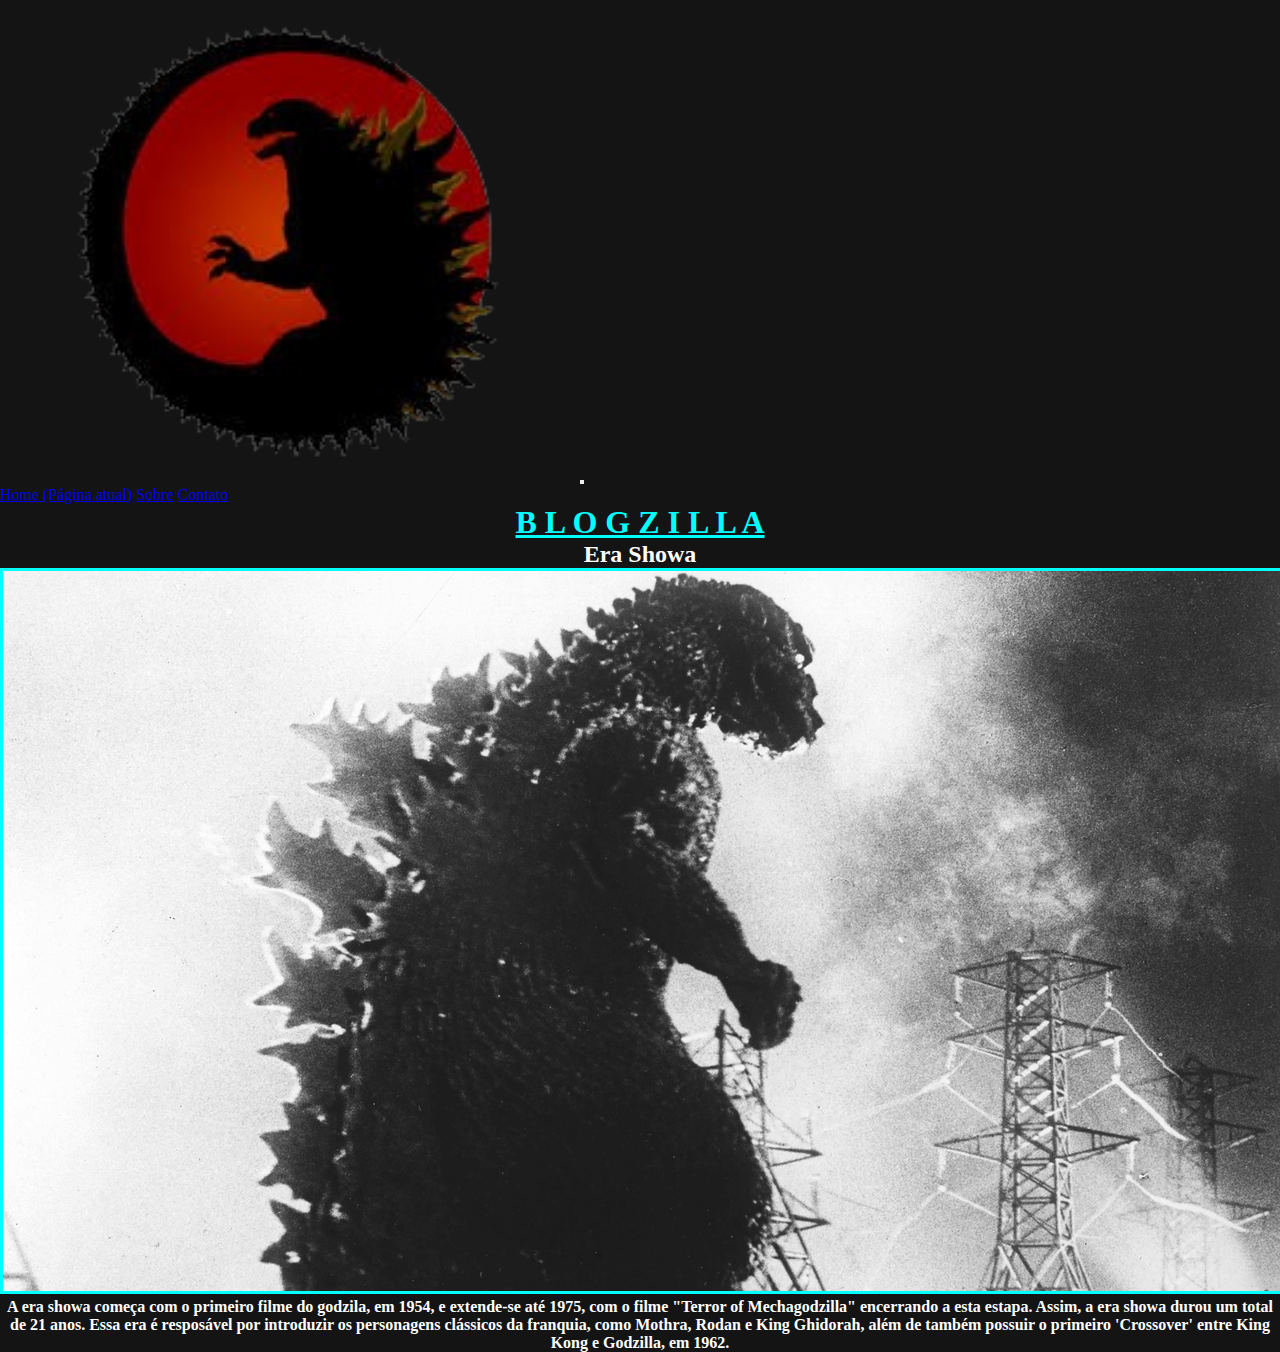
==== leitura.html @ a0fc85c2 "Add files via upload" ====
<!DOCTYPE html>
<html lang="en">
<head>
    <meta charset="UTF-8">
    <meta name="viewport" content="width=device-width, initial-scale=1.0">
    <link rel="stylesheet" href="https://stackpath.bootstrapcdn.com/bootstrap/4.1.3/css/bootstrap.min.css" integrity="sha384-MCw98/SFnGE8fJT3GXwEOngsV7Zt27NXFoaoApmYm81iuXoPkFOJwJ8ERdknLPMO" crossorigin="anonymous">
    <link rel="stylesheet" type="text/css" href="./css/style.css">

    <title>B L O G Z I L L A</title>
</head>
<body>
    <div class="container">
        <header>
            <div class="row pb-5 ">
                <div class="col-12">
                    <nav class="navbar navbar-expand-lg navbar-dark">
                        <a class="navbar-brand" href="#"><img id="logo" src="./imagens/logoGodzilla-removebg-preview.png" alt=" Logotipo do site"></a>
                        <button class="navbar-toggler" type="button" data-toggle="collapse" data-target="#navbarNavAltMarkup" aria-controls="navbarNavAltMarkup" aria-expanded="false" aria-label="Alterna navegação">
                          <span class="navbar-toggler-icon"></span>
                        </button>
                        <div class="collapse navbar-collapse" id="navbarNavAltMarkup">
                          <div class="navbar-nav ml-auto">
                            <a class="nav-item nav-link active ml-5" href="#">Home <span class="sr-only">(Página atual)</span></a>
                            <a class="nav-item nav-link ml-5" href="#">Sobre</a>
                            <a class="nav-item nav-link ml-5" href="#">Contato</a>
                          </div>
                        </div>
                      </nav>
                </div>
            </div>
        </header>
        <div class="row pb-5">
            <div class="col-lg-12 col-md-12">
                <h1><u>B L O G Z I L L A </u></h1>
                <h2>Era Showa</h2>
            </div>
        </div>
        <div class="row pt-5 pb-5">
            <div class="col-lg-6 col-sm-12">
                <img id="img" src="./imagens/showa.jpg" class="img-fluid" alt="Godzilla 1954">
            </div>
            <div class="col-lg-6 col-sm-12">
                <h4>A era showa começa com o primeiro filme do godzila, em 1954, e extende-se até 1975, com o filme "Terror of Mechagodzilla" encerrando a esta estapa. Assim, a era showa durou um total de 21 anos. Essa era é resposável por introduzir os personagens clássicos da franquia, como Mothra, Rodan e King Ghidorah, além de também possuir o primeiro 'Crossover' entre King Kong e Godzilla, em 1962.</h4>
            </div>
        </div>
    </div>
</body>
</html>
---- css/style.css ----
*{
    margin: 0;
    padding: 0;
}

body{
    background-color: rgb(20, 20, 20);
}

#logo{
    height:45%;
    width: 45%;
}
h1{
    color:aqua;
    text-align: center;
}
h4{
    color:white;
    text-align: center;
}
h2{
    color:white;
    text-align: center;
}
#img{
    border-style: solid;
    border-color: aqua;
}
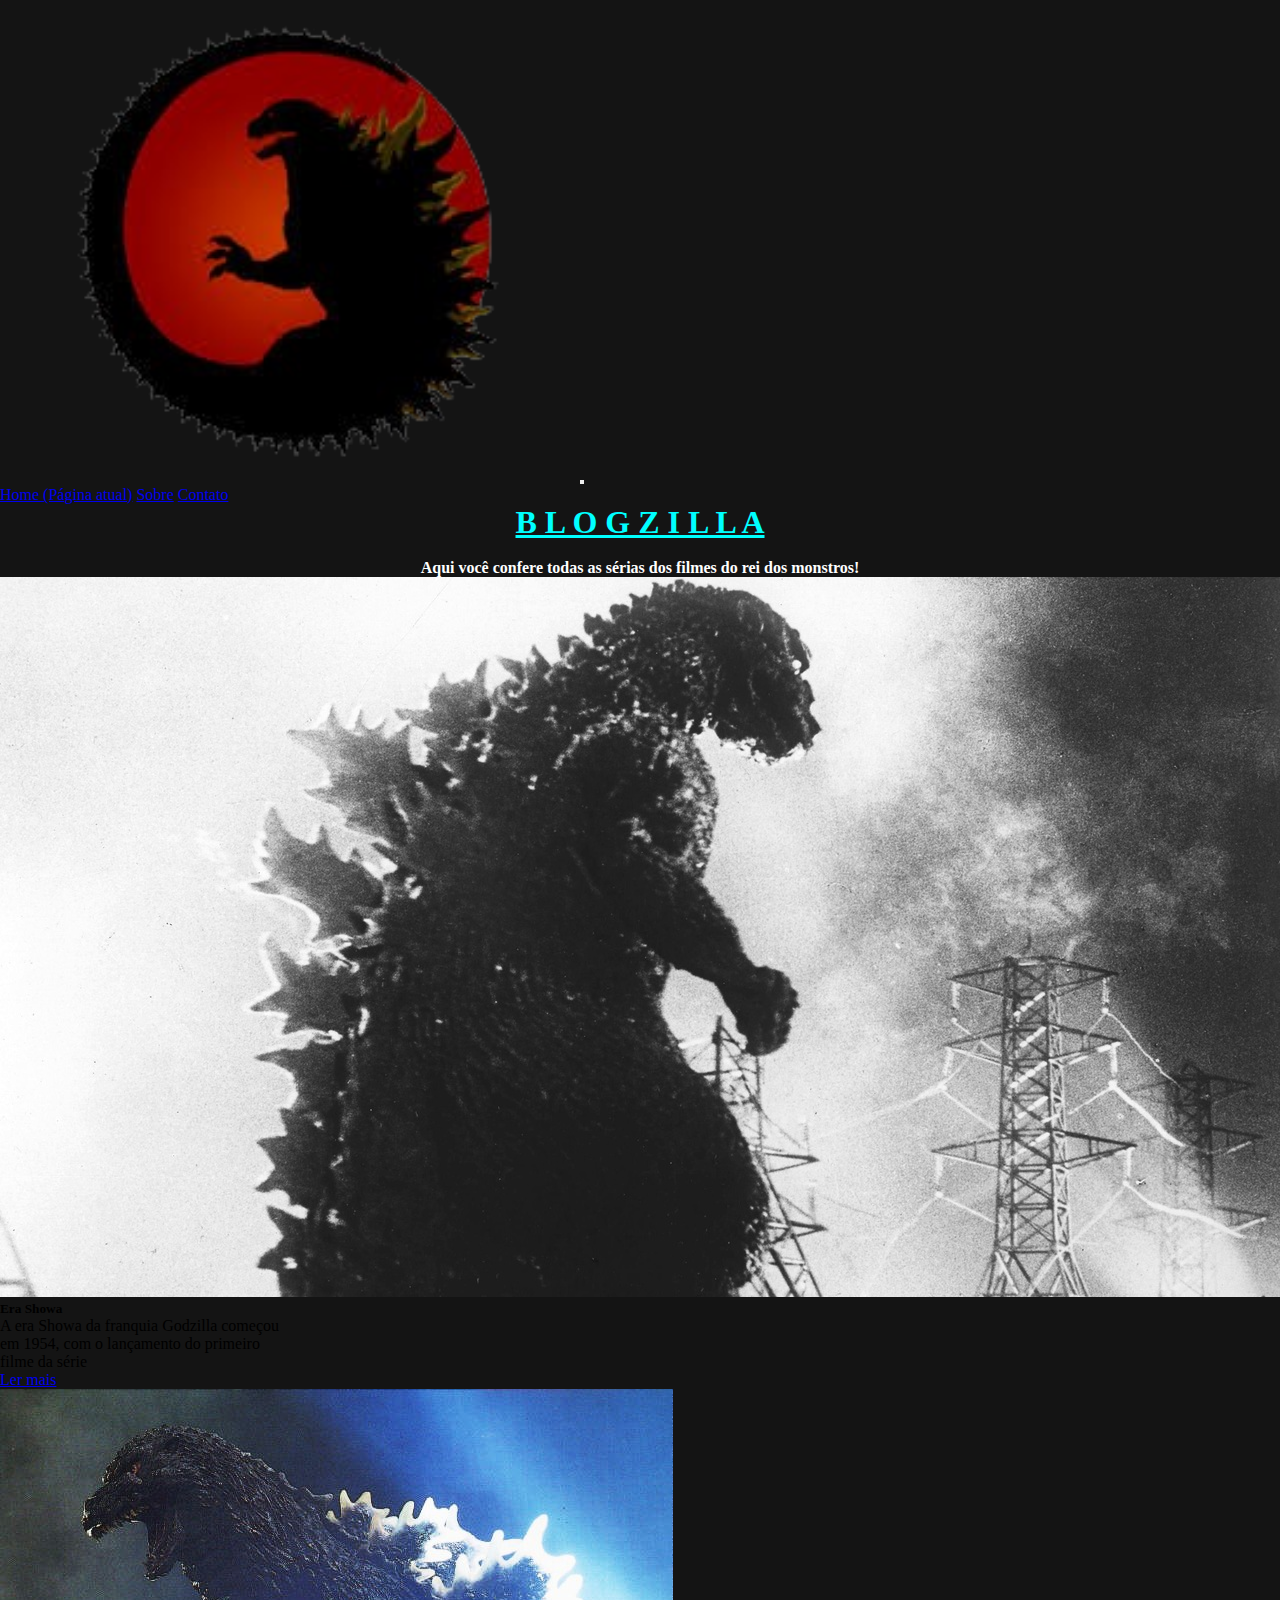
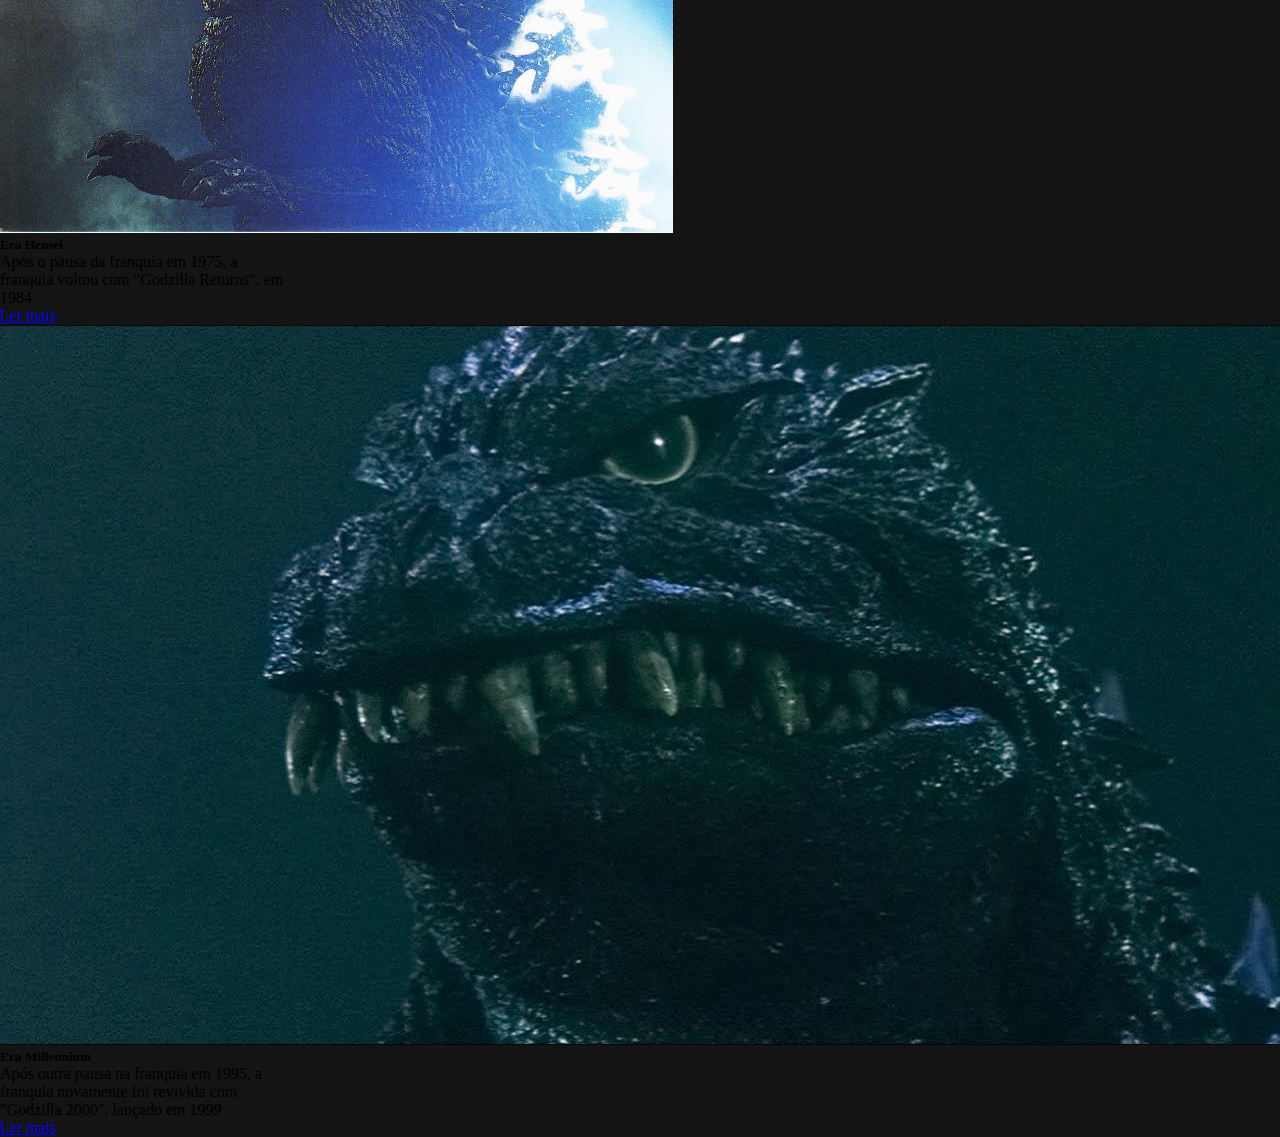
==== commit 0717cc5c: "Update leitura.html" ====
--- a/leitura.html
+++ b/leitura.html
@@ -1,5 +1,5 @@
 <!DOCTYPE html>
-<html lang="en">
+<html lang="pt-br">
 <head>
     <meta charset="UTF-8">
     <meta name="viewport" content="width=device-width, initial-scale=1.0">
@@ -7,6 +7,7 @@
     <link rel="stylesheet" type="text/css" href="./css/style.css">
 
     <title>B L O G Z I L L A</title>
+
 </head>
 <body>
     <div class="container">
@@ -32,17 +33,45 @@
         <div class="row pb-5">
             <div class="col-lg-12 col-md-12">
                 <h1><u>B L O G Z I L L A </u></h1>
-                <h2>Era Showa</h2>
+                <br>
+                <h4> Aqui você confere todas as sérias dos filmes do rei dos monstros!</h4>
             </div>
         </div>
-        <div class="row pt-5 pb-5">
-            <div class="col-lg-6 col-sm-12">
-                <img id="img" src="./imagens/showa.jpg" class="img-fluid" alt="Godzilla 1954">
+        <div class="row p-5">
+            <div class="col-lg-4 col-md-12">
+                <div class="card" style="width: 18rem;">
+                    <img class="card-img-top" src="./imagens/showa.jpg" alt="Imagem de capa do card">
+                    <div class="card-body">
+                      <h5 class="card-title">Era Showa</h5>
+                      <p class="card-text">A era Showa da franquia Godzilla começou em 1954, com o lançamento do primeiro filme da série</p>
+                      <a href="leitura.html" class="btn btn-primary">Ler mais</a>
+                    </div>
+                  </div>
             </div>
-            <div class="col-lg-6 col-sm-12">
-                <h4>A era showa começa com o primeiro filme do godzila, em 1954, e extende-se até 1975, com o filme "Terror of Mechagodzilla" encerrando a esta estapa. Assim, a era showa durou um total de 21 anos. Essa era é resposável por introduzir os personagens clássicos da franquia, como Mothra, Rodan e King Ghidorah, além de também possuir o primeiro 'Crossover' entre King Kong e Godzilla, em 1962.</h4>
+            <div class="col-lg-4 col-md-12">
+                <div class="card" style="width: 18rem;">
+                    <img class="card-img-top" src="./imagens/hensei.jpg" alt="Imagem de capa do card">
+                    <div class="card-body">
+                      <h5 class="card-title">Era Hensei</h5>
+                      <p class="card-text">Após o pausa da franquia em 1975, a franquia voltou com "Godzilla Returns", em 1984</p>
+                      <a href="#" class="btn btn-primary">Ler mais</a>
+                    </div>
+                  </div>
+            </div>
+            <div class="col-lg-4 col-md-12">
+                <div class="card" style="width: 18rem;">
+                    <img class="card-img-top" src="./imagens/millennium.jpg" alt="Imagem de capa do card">
+                    <div class="card-body">
+                      <h5 class="card-title">Era Millennium</h5>
+                      <p class="card-text">Após outra pausa na franquia em 1995, a franquia novamente foi revivida com "Godzilla 2000", lançado em 1999</p>
+                      <a href="#" class="btn btn-primary">Ler mais</a>
+                    </div>
+                  </div>
             </div>
         </div>
     </div>
+    <script src="https://code.jquery.com/jquery-3.3.1.slim.min.js" integrity="sha384-q8i/X+965DzO0rT7abK41JStQIAqVgRVzpbzo5smXKp4YfRvH+8abtTE1Pi6jizo" crossorigin="anonymous"></script>
+    <script src="https://cdnjs.cloudflare.com/ajax/libs/popper.js/1.14.3/umd/popper.min.js" integrity="sha384-ZMP7rVo3mIykV+2+9J3UJ46jBk0WLaUAdn689aCwoqbBJiSnjAK/l8WvCWPIPm49" crossorigin="anonymous"></script>
+    <script src="https://stackpath.bootstrapcdn.com/bootstrap/4.1.3/js/bootstrap.min.js" integrity="sha384-ChfqqxuZUCnJSK3+MXmPNIyE6ZbWh2IMqE241rYiqJxyMiZ6OW/JmZQ5stwEULTy" crossorigin="anonymous"></script>
 </body>
-</html>+</html>
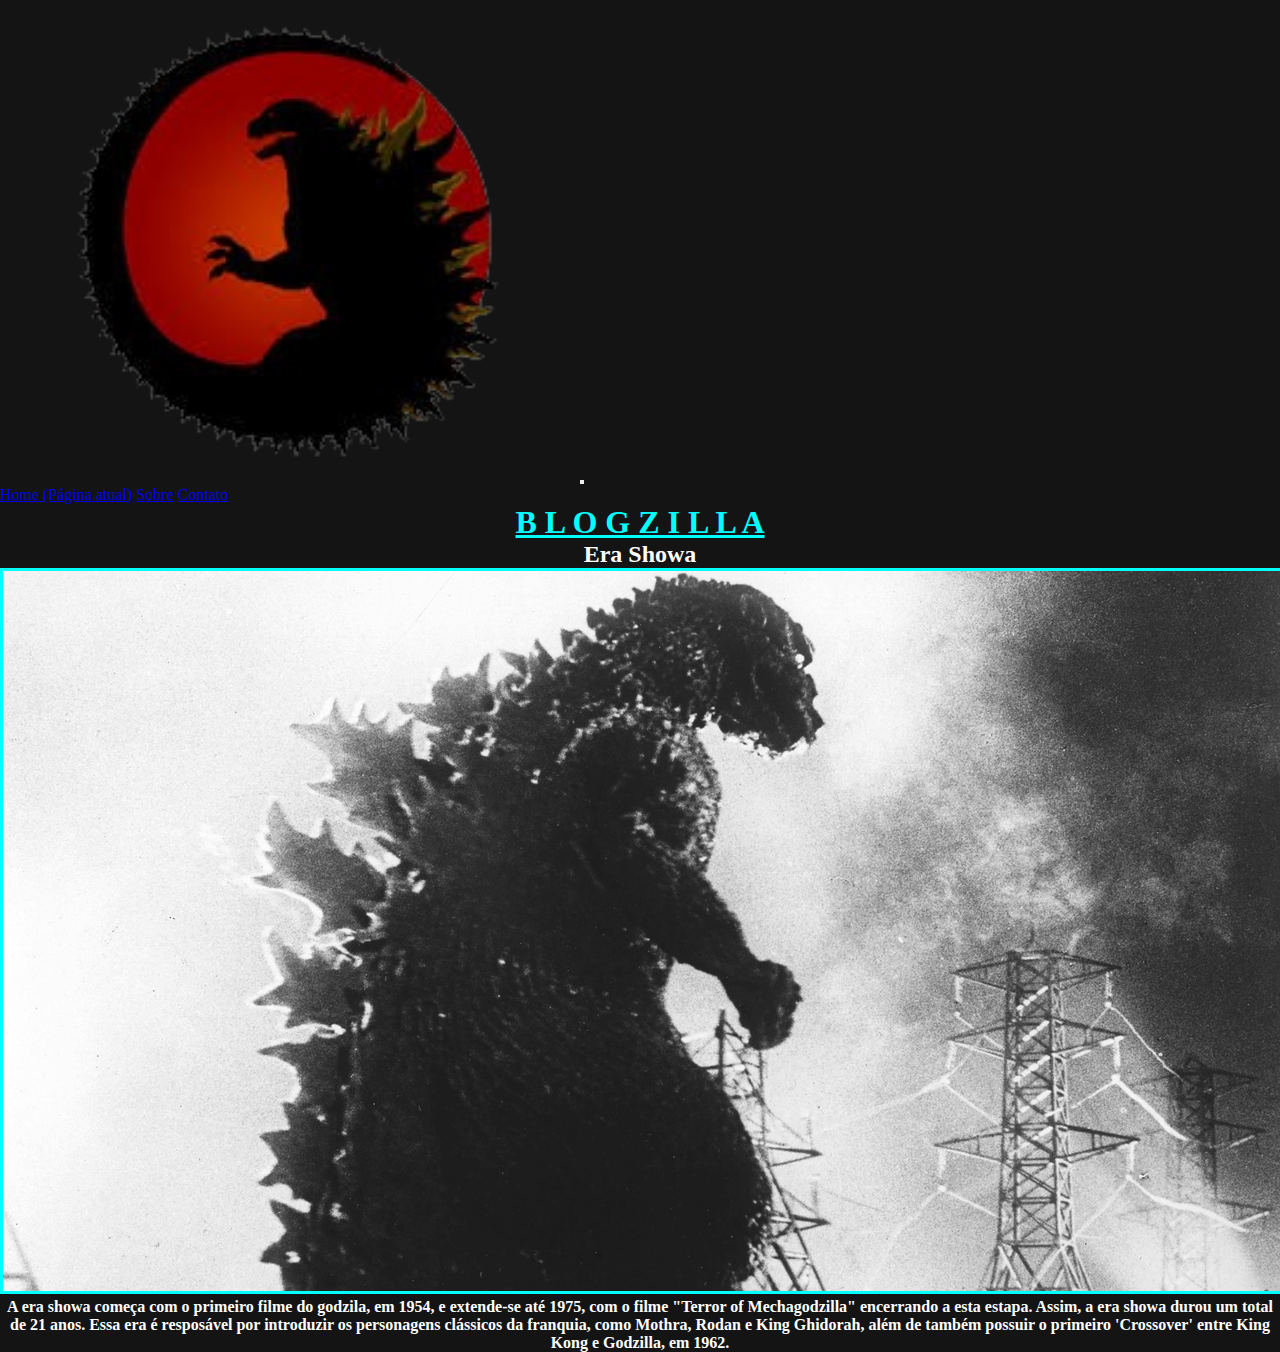
==== commit aafd2d30: "Update leitura.html" ====
--- a/leitura.html
+++ b/leitura.html
@@ -1,5 +1,5 @@
 <!DOCTYPE html>
-<html lang="pt-br">
+<html lang="en">
 <head>
     <meta charset="UTF-8">
     <meta name="viewport" content="width=device-width, initial-scale=1.0">
@@ -7,7 +7,6 @@
     <link rel="stylesheet" type="text/css" href="./css/style.css">
 
     <title>B L O G Z I L L A</title>
-
 </head>
 <body>
     <div class="container">
@@ -21,7 +20,7 @@
                         </button>
                         <div class="collapse navbar-collapse" id="navbarNavAltMarkup">
                           <div class="navbar-nav ml-auto">
-                            <a class="nav-item nav-link active ml-5" href="#">Home <span class="sr-only">(Página atual)</span></a>
+                            <a class="nav-item nav-link active ml-5" href="index.html">Home <span class="sr-only">(Página atual)</span></a>
                             <a class="nav-item nav-link ml-5" href="#">Sobre</a>
                             <a class="nav-item nav-link ml-5" href="#">Contato</a>
                           </div>
@@ -33,40 +32,15 @@
         <div class="row pb-5">
             <div class="col-lg-12 col-md-12">
                 <h1><u>B L O G Z I L L A </u></h1>
-                <br>
-                <h4> Aqui você confere todas as sérias dos filmes do rei dos monstros!</h4>
+                <h2>Era Showa</h2>
             </div>
         </div>
-        <div class="row p-5">
-            <div class="col-lg-4 col-md-12">
-                <div class="card" style="width: 18rem;">
-                    <img class="card-img-top" src="./imagens/showa.jpg" alt="Imagem de capa do card">
-                    <div class="card-body">
-                      <h5 class="card-title">Era Showa</h5>
-                      <p class="card-text">A era Showa da franquia Godzilla começou em 1954, com o lançamento do primeiro filme da série</p>
-                      <a href="leitura.html" class="btn btn-primary">Ler mais</a>
-                    </div>
-                  </div>
+        <div class="row pt-5 pb-5">
+            <div class="col-lg-6 col-sm-12">
+                <img id="img" src="./imagens/showa.jpg" class="img-fluid" alt="Godzilla 1954">
             </div>
-            <div class="col-lg-4 col-md-12">
-                <div class="card" style="width: 18rem;">
-                    <img class="card-img-top" src="./imagens/hensei.jpg" alt="Imagem de capa do card">
-                    <div class="card-body">
-                      <h5 class="card-title">Era Hensei</h5>
-                      <p class="card-text">Após o pausa da franquia em 1975, a franquia voltou com "Godzilla Returns", em 1984</p>
-                      <a href="#" class="btn btn-primary">Ler mais</a>
-                    </div>
-                  </div>
-            </div>
-            <div class="col-lg-4 col-md-12">
-                <div class="card" style="width: 18rem;">
-                    <img class="card-img-top" src="./imagens/millennium.jpg" alt="Imagem de capa do card">
-                    <div class="card-body">
-                      <h5 class="card-title">Era Millennium</h5>
-                      <p class="card-text">Após outra pausa na franquia em 1995, a franquia novamente foi revivida com "Godzilla 2000", lançado em 1999</p>
-                      <a href="#" class="btn btn-primary">Ler mais</a>
-                    </div>
-                  </div>
+            <div class="col-lg-6 col-sm-12">
+                <h4>A era showa começa com o primeiro filme do godzila, em 1954, e extende-se até 1975, com o filme "Terror of Mechagodzilla" encerrando a esta estapa. Assim, a era showa durou um total de 21 anos. Essa era é resposável por introduzir os personagens clássicos da franquia, como Mothra, Rodan e King Ghidorah, além de também possuir o primeiro 'Crossover' entre King Kong e Godzilla, em 1962.</h4>
             </div>
         </div>
     </div>
